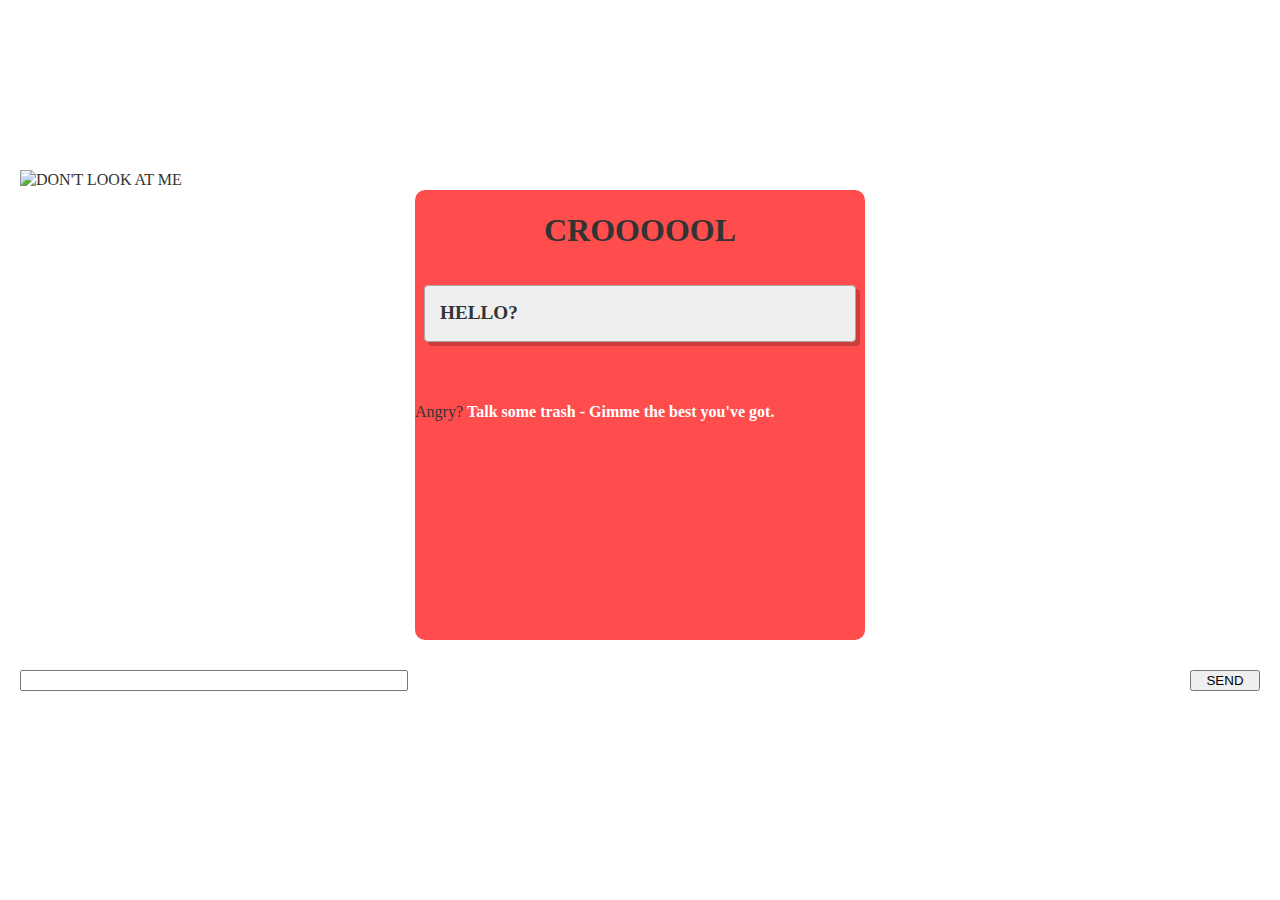
==== public/index.html @ ae0cca32 "some things fixed, some things broken" ====
<!DOCTYPE html>
<html lang="en">
  <head>
    <title>CROOL</title>
    <meta charset="UTF-8" />
    <meta name="viewport" content="width=device-width, initial-scale=1" />
    <link
      rel="stylesheet"
      href="https://maxcdn.bootstrapcdn.com/bootswatch/3.3.7/lumen/bootstrap.min.css"
    />
    <link href="stylesheets/style.css" rel="stylesheet" />
  </head>

  <body>
    <div class="container text-center">
      <img
        src="https://www.pinclipart.com/picdir/big/409-4095858_angry-eyes-png-transparent-background-angry-eyes-cartoon.png"
        height="70px"
        width="160px"
        alt="DON'T LOOK AT ME"
      />
      <div class="scroll">
        <h1>CROOOOOL</h1>

        <div class="new-bubble">
          <strong>HELLO?</strong>
        </div>

        <div id="newBub"></div>

        <br style="text-align: center" />
        Angry?
        <a onclick="receiveInsult()" style="font-weight: bold; color: white"
          >Talk some trash - Gimme the best you've got.</a
        >
      </div>
    </div>

    <div class="chat-container text-center">
      <div class="row">
      <div class="col-sm-4"></div>
      <div id="typebox" class="input col-sm-4">
      
        <input
          type="text"
          class="form-control col-md-3"
          id="userInput"
          aria-label="Default"
          aria-describedby="inputGroup-sizing-default"
        />
        <button
          type="button"
          class="btn btn-dark col-md-1"
          onclick="getInputValue();determineIO()"
        >
          SEND
        </button>
      </div>
    </div>
    </div>


    <!-- <script>
  var slider = document.getElementById("myRange");
  var output = document.getElementById("demo");
  output.innerHTML = slider.value;
</script> -->

    <script src="https://cdnjs.cloudflare.com/ajax/libs/jquery/3.2.1/jquery.min.js"></script>
    <script type="text/javascript" src="crool.js"></script>
  </body>
</html>
---- public/stylesheets/style.css ----
html,
body {
  color: #333;
  font-size: 16px;
  line-height: 20px;
}
body {
  margin: 20px;
  background-color: white;
}

h1 {
  line-height: 1.2;
  margin-bottom: 35px;
  text-align: center;
}

.container {
  margin: 0 auto !important;
  border-top: 150px solid white;
}

.chat-container {
  margin: 0 auto !important;
  border-top: 30px solid white;
}

#userInput {
  width: 380px;
  text-align: center;
  position: center;
  margin: 0 auto !important;
  margin-right: 0;
  float: left !important;
}

.btn {
  float: right !important;
  margin-left: auto !important;
  width: 70px;
}

.scroll {
  height: 50vh; /* %-height of the viewport */
  width: 50vh;
  position: center;
  overflow-y: scroll;
  border-radius: 10px;
  margin: 0 auto !important;
  background-color: #ff4d4d;
}

#typebox {
  border-color: #ff4d4d;
  border: thick;
}

.form-group {
  margin: 0 auto 50px;
  width: 200px;
  height: 40px;
  padding: 15px;
  position: relative;
}

/** Speech bubble */
.past-bubble {
  background: #efefef;
  border-radius: 4px;
  font-size: 1.2rem;
  line-height: 1.3;
  margin: 0 auto 40px;
  max-width: 400px;
  padding: 15px;
  position: relative;
}
.past-bubble .past-bubble {
  margin: 0 0 10px;
}
.past-bubble .past-bubble :last-of-type {
  margin-bottom: 0;
}
.past-bubble::after {
  border-left: 20px solid transparent;
  border-top: 20px solid #efefef;
  bottom: -20px;
  content: "";
  position: absolute;
  right: 20px;
}
/** Speech bubble with drop shadow and border */
.new-bubble,
p {
  background: #efefef;
  border: 1px solid #a7a7a7;
  border-radius: 4px;
  box-shadow: 4px 4px 0 rgba(0, 0, 0, 0.2);
  font-size: 1.2rem;
  line-height: 1.3;
  margin: 0 auto 40px;
  max-width: 400px;
  padding: 15px;
  position: relative;
}
.new-bubble p {
  margin-bottom: 10px;
}
.new-bubble p:last-of-type {
  margin-bottom: 0;
}
.new-bubble-arrow {
  border-left: 21px solid transparent;
  border-top: 20px solid rgba(0, 0, 0, 0.2);
  bottom: -25px;
  position: absolute;
  right: 15px;
}
.new-bubble-arrow::before {
  border-left: 23px solid transparent;
  border-top: 23px solid #a7a7a7;
  bottom: 2px;
  content: "";
  position: absolute;
  right: 5px;
}
.new-bubble-arrow::after {
  border-left: 21px solid transparent;
  border-top: 21px solid #efefef;
  bottom: 4px;
  content: "";
  position: absolute;
  right: 6px;
}

/* SLIDER */

.slidecontainer {
  width: 50%; /* Width of the outside container */
  margin: 0 auto;
}
/* The slider itself */
.slider {
  text-align: center;
  -webkit-appearance: none; /* Override default CSS styles */
  appearance: none;
  width: 50%; /* Full-width */
  height: 25px; /* Specified height */
  background: #d3d3d3; /* Grey background */
  outline: none; /* Remove outline */
  opacity: 0.7; /* Set transparency (for mouse-over effects on hover) */
  -webkit-transition: 0.2s; /* 0.2 seconds transition on hover */
  transition: opacity 0.2s;
  margin: 0 auto !;
}
/* Mouse-over effects */
.slider:hover {
  opacity: 1; /* Fully shown on mouse-over */
}
/* The slider handle (use -webkit- (Chrome, Opera, Safari, Edge) and -moz- (Firefox) to override default look) */
.slider::-webkit-slider-thumb {
  -webkit-appearance: none; /* Override default look */
  appearance: none;
  width: 25px; /* Set a specific slider handle width */
  height: 25px; /* Slider handle height */
  background: #4caf50; /* Green background */
  cursor: pointer; /* Cursor on hover */
}
.slider::-moz-range-thumb {
  width: 25px; /* Set a specific slider handle width */
  height: 25px; /* Slider handle height */
  background: #4caf50; /* Green background */
  cursor: pointer; /* Cursor on hover */
}
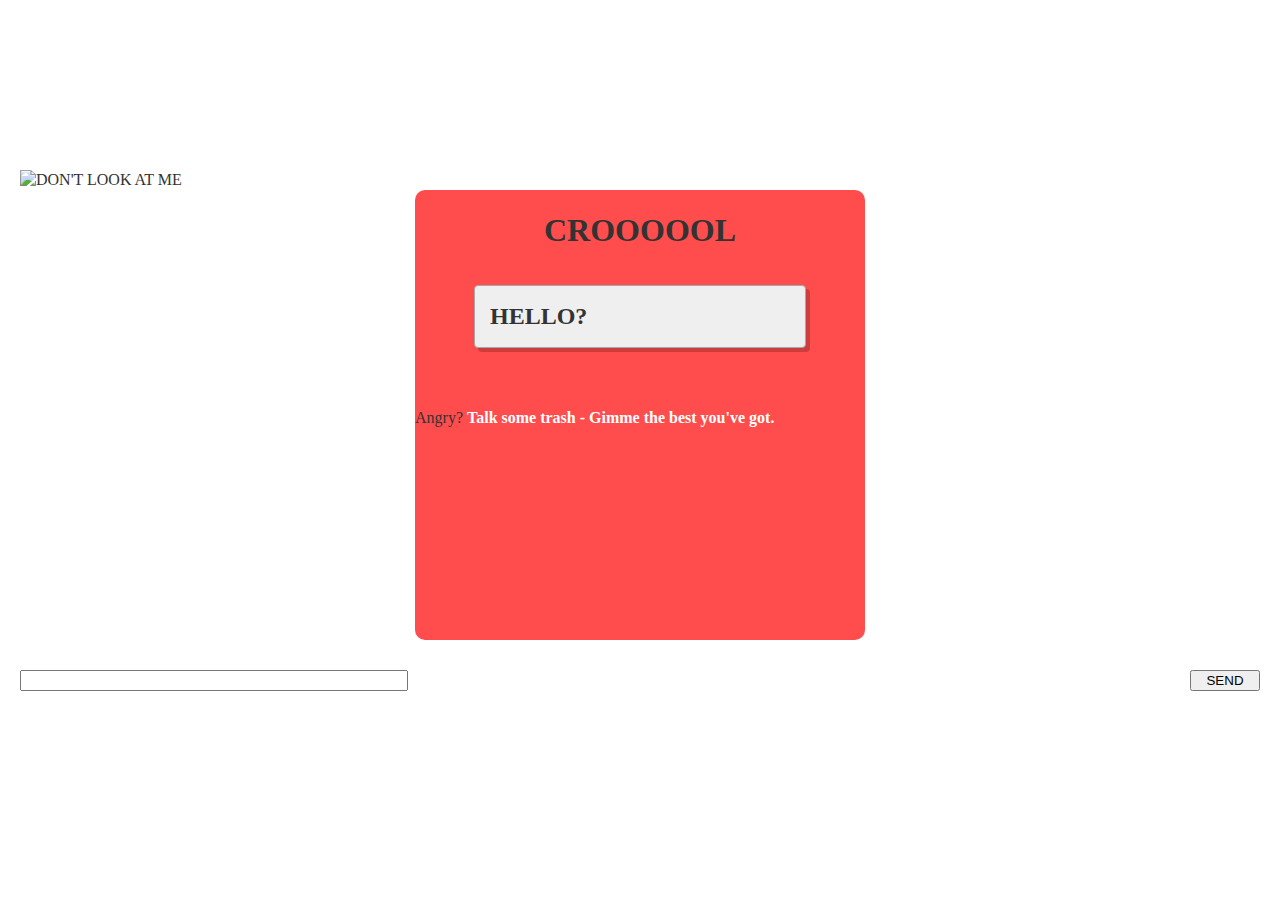
==== commit 460b6aa7: "cleaned out unused folders/files and minimized css" ====
--- a/public/index.html
+++ b/public/index.html
@@ -22,13 +22,13 @@
       <div class="scroll">
         <h1>CROOOOOL</h1>
 
-        <div class="new-bubble">
+        <div class="bot-bubble">
           <strong>HELLO?</strong>
         </div>
 
         <div id="newBub"></div>
 
-        <br style="text-align: center" />
+        <br style="text-align: center position: end" />
         Angry?
         <a onclick="receiveInsult()" style="font-weight: bold; color: white"
           >Talk some trash - Gimme the best you've got.</a
@@ -51,22 +51,12 @@
         <button
           type="button"
           class="btn btn-dark col-md-1"
-          onclick="getInputValue();determineIO()"
-        >
-          SEND
-        </button>
+          onclick="getInputValue();determineIO()">SEND</button>
       </div>
     </div>
     </div>
 
-
-    <!-- <script>
-  var slider = document.getElementById("myRange");
-  var output = document.getElementById("demo");
-  output.innerHTML = slider.value;
-</script> -->
-
     <script src="https://cdnjs.cloudflare.com/ajax/libs/jquery/3.2.1/jquery.min.js"></script>
-    <script type="text/javascript" src="crool.js"></script>
+    <script type="text/javascript" src="../crool.js"></script>
   </body>
 </html>
--- a/public/stylesheets/style.css
+++ b/public/stylesheets/style.css
@@ -41,7 +41,7 @@
 }
 
 .scroll {
-  height: 50vh; /* %-height of the viewport */
+  height: 50vh;
   width: 50vh;
   position: center;
   overflow-y: scroll;
@@ -63,111 +63,30 @@
   position: relative;
 }
 
-/** Speech bubble */
-.past-bubble {
+/** Speech bubbles **/
+
+.bot-bubble, p {
   background: #efefef;
+  border: 1px solid #a7a7a7;
   border-radius: 4px;
-  font-size: 1.2rem;
+  box-shadow: 4px 4px 0 rgba(0, 0, 0, 0.2);
+  font-size: 1.5rem;
   line-height: 1.3;
   margin: 0 auto 40px;
-  max-width: 400px;
+  max-width: 300px;
   padding: 15px;
   position: relative;
 }
-.past-bubble .past-bubble {
-  margin: 0 0 10px;
-}
-.past-bubble .past-bubble :last-of-type {
-  margin-bottom: 0;
-}
-.past-bubble::after {
-  border-left: 20px solid transparent;
-  border-top: 20px solid #efefef;
-  bottom: -20px;
-  content: "";
-  position: absolute;
-  right: 20px;
-}
-/** Speech bubble with drop shadow and border */
-.new-bubble,
-p {
-  background: #efefef;
-  border: 1px solid #a7a7a7;
+
+.user-bubble, p {
+  background: #cecece;
+  border: 1px solid #efefef;
   border-radius: 4px;
   box-shadow: 4px 4px 0 rgba(0, 0, 0, 0.2);
   font-size: 1.2rem;
   line-height: 1.3;
   margin: 0 auto 40px;
-  max-width: 400px;
+  max-width: 300px;
   padding: 15px;
   position: relative;
 }
-.new-bubble p {
-  margin-bottom: 10px;
-}
-.new-bubble p:last-of-type {
-  margin-bottom: 0;
-}
-.new-bubble-arrow {
-  border-left: 21px solid transparent;
-  border-top: 20px solid rgba(0, 0, 0, 0.2);
-  bottom: -25px;
-  position: absolute;
-  right: 15px;
-}
-.new-bubble-arrow::before {
-  border-left: 23px solid transparent;
-  border-top: 23px solid #a7a7a7;
-  bottom: 2px;
-  content: "";
-  position: absolute;
-  right: 5px;
-}
-.new-bubble-arrow::after {
-  border-left: 21px solid transparent;
-  border-top: 21px solid #efefef;
-  bottom: 4px;
-  content: "";
-  position: absolute;
-  right: 6px;
-}
-
-/* SLIDER */
-
-.slidecontainer {
-  width: 50%; /* Width of the outside container */
-  margin: 0 auto;
-}
-/* The slider itself */
-.slider {
-  text-align: center;
-  -webkit-appearance: none; /* Override default CSS styles */
-  appearance: none;
-  width: 50%; /* Full-width */
-  height: 25px; /* Specified height */
-  background: #d3d3d3; /* Grey background */
-  outline: none; /* Remove outline */
-  opacity: 0.7; /* Set transparency (for mouse-over effects on hover) */
-  -webkit-transition: 0.2s; /* 0.2 seconds transition on hover */
-  transition: opacity 0.2s;
-  margin: 0 auto !;
-}
-/* Mouse-over effects */
-.slider:hover {
-  opacity: 1; /* Fully shown on mouse-over */
-}
-/* The slider handle (use -webkit- (Chrome, Opera, Safari, Edge) and -moz- (Firefox) to override default look) */
-.slider::-webkit-slider-thumb {
-  -webkit-appearance: none; /* Override default look */
-  appearance: none;
-  width: 25px; /* Set a specific slider handle width */
-  height: 25px; /* Slider handle height */
-  background: #4caf50; /* Green background */
-  cursor: pointer; /* Cursor on hover */
-}
-.slider::-moz-range-thumb {
-  width: 25px; /* Set a specific slider handle width */
-  height: 25px; /* Slider handle height */
-  background: #4caf50; /* Green background */
-  cursor: pointer; /* Cursor on hover */
-}
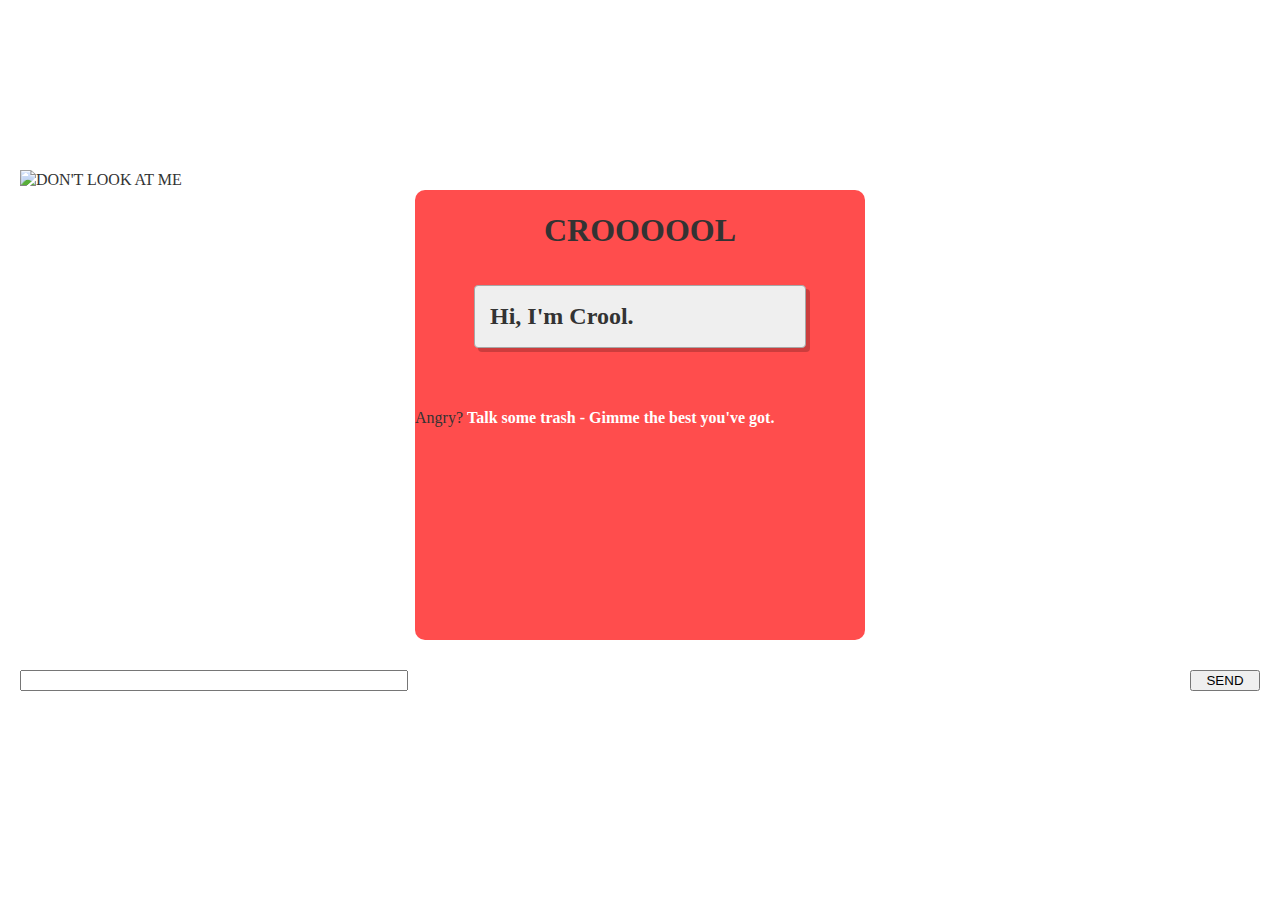
==== commit c9010fac: "added some more functionality" ====
--- a/public/index.html
+++ b/public/index.html
@@ -23,12 +23,12 @@
         <h1>CROOOOOL</h1>
 
         <div class="bot-bubble">
-          <strong>HELLO?</strong>
+          <strong>Hi, I'm Crool.</strong>
         </div>
 
         <div id="newBub"></div>
 
-        <br style="text-align: center position: end" />
+        <br style="text-align: center " />
         Angry?
         <a onclick="receiveInsult()" style="font-weight: bold; color: white"
           >Talk some trash - Gimme the best you've got.</a
--- a/public/stylesheets/style.css
+++ b/public/stylesheets/style.css
@@ -71,6 +71,7 @@
   border-radius: 4px;
   box-shadow: 4px 4px 0 rgba(0, 0, 0, 0.2);
   font-size: 1.5rem;
+  font-weight: bold;
   line-height: 1.3;
   margin: 0 auto 40px;
   max-width: 300px;
